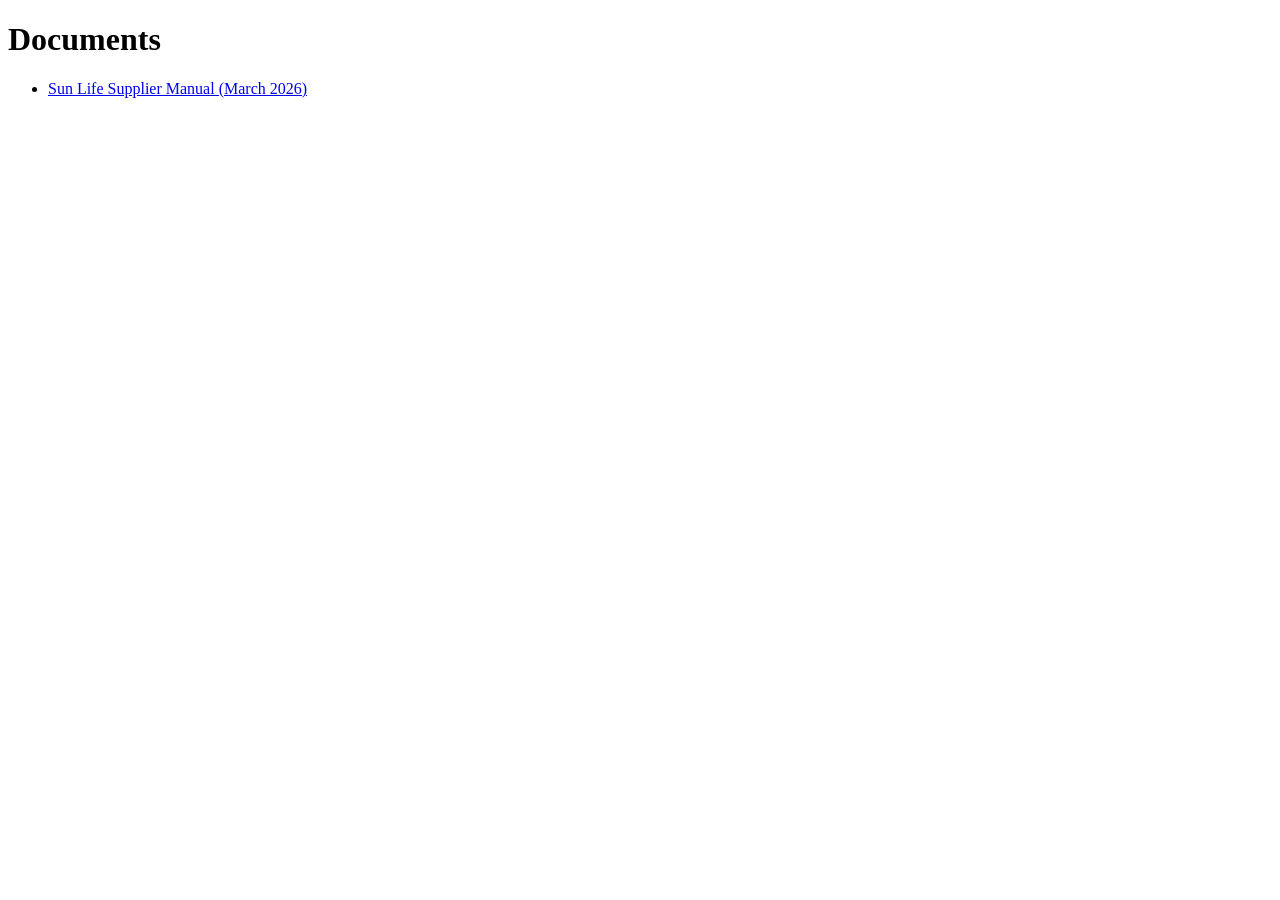
==== documents.html @ a561f3f1 "Create documents.html" ====
<!DOCTYPE html>
<html>
<head>
  <title>Documents</title>
</head>
<body>
  <h1>Documents</h1>
  <ul>
    <li>
      <a href="SunLife-Supplier-Manual-March2026.docx" target="_blank">
        Sun Life Supplier Manual (March 2026)
      </a>
    </li>
    <!-- Add more documents here later -->
  </ul>
</body>
</html>
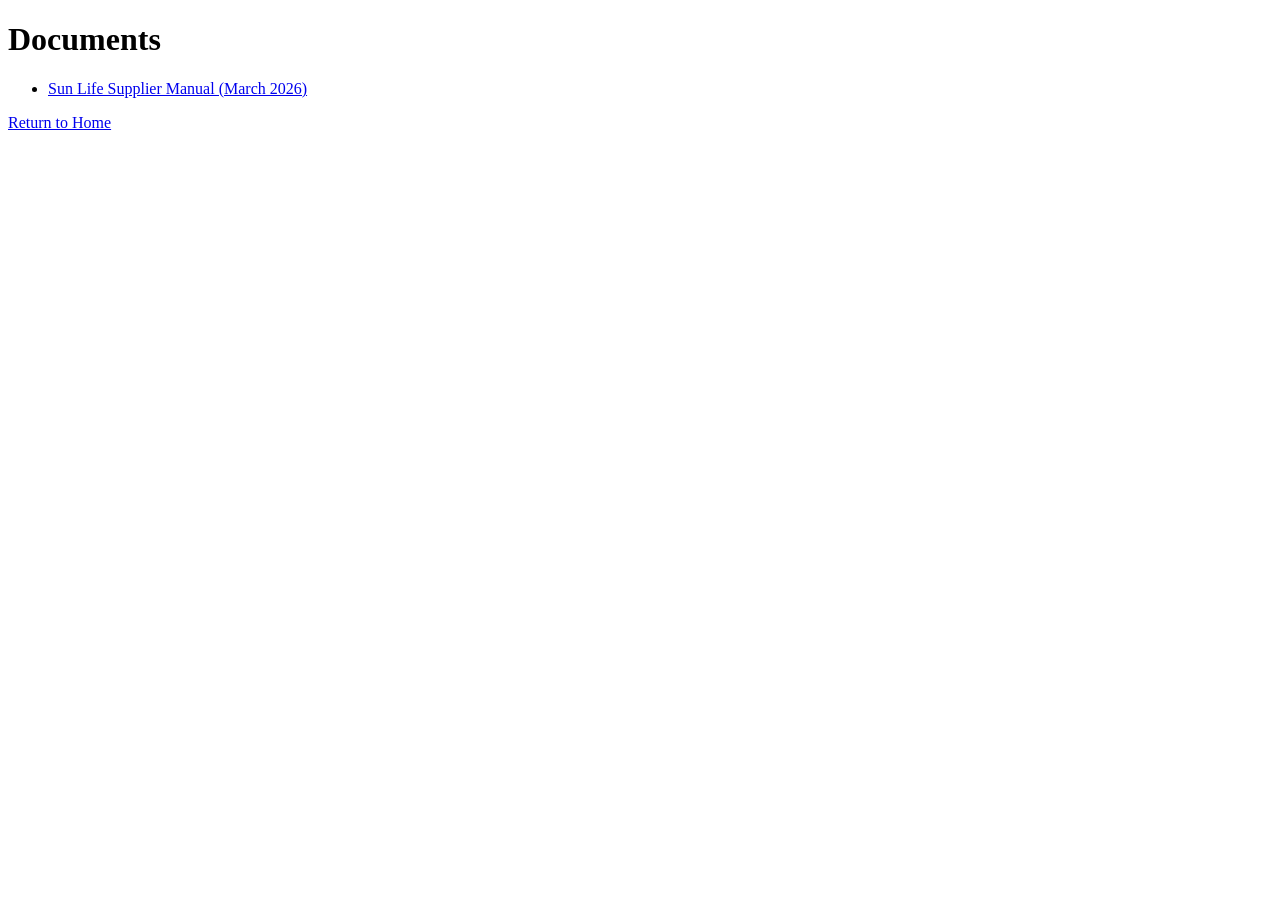
==== commit cd973f26: "Update documents.html" ====
--- a/documents.html
+++ b/documents.html
@@ -7,11 +7,14 @@
   <h1>Documents</h1>
   <ul>
     <li>
-      <a href="SunLife-Supplier-Manual-March2026.docx" target="_blank">
+      <a href="SunLife-Supplier-Manual-March2026.pdf" target="_blank">
         Sun Life Supplier Manual (March 2026)
       </a>
     </li>
     <!-- Add more documents here later -->
   </ul>
+
+  <!-- Link back to homepage -->
+  <p><a href="index.html">Return to Home</a></p>
 </body>
 </html>
